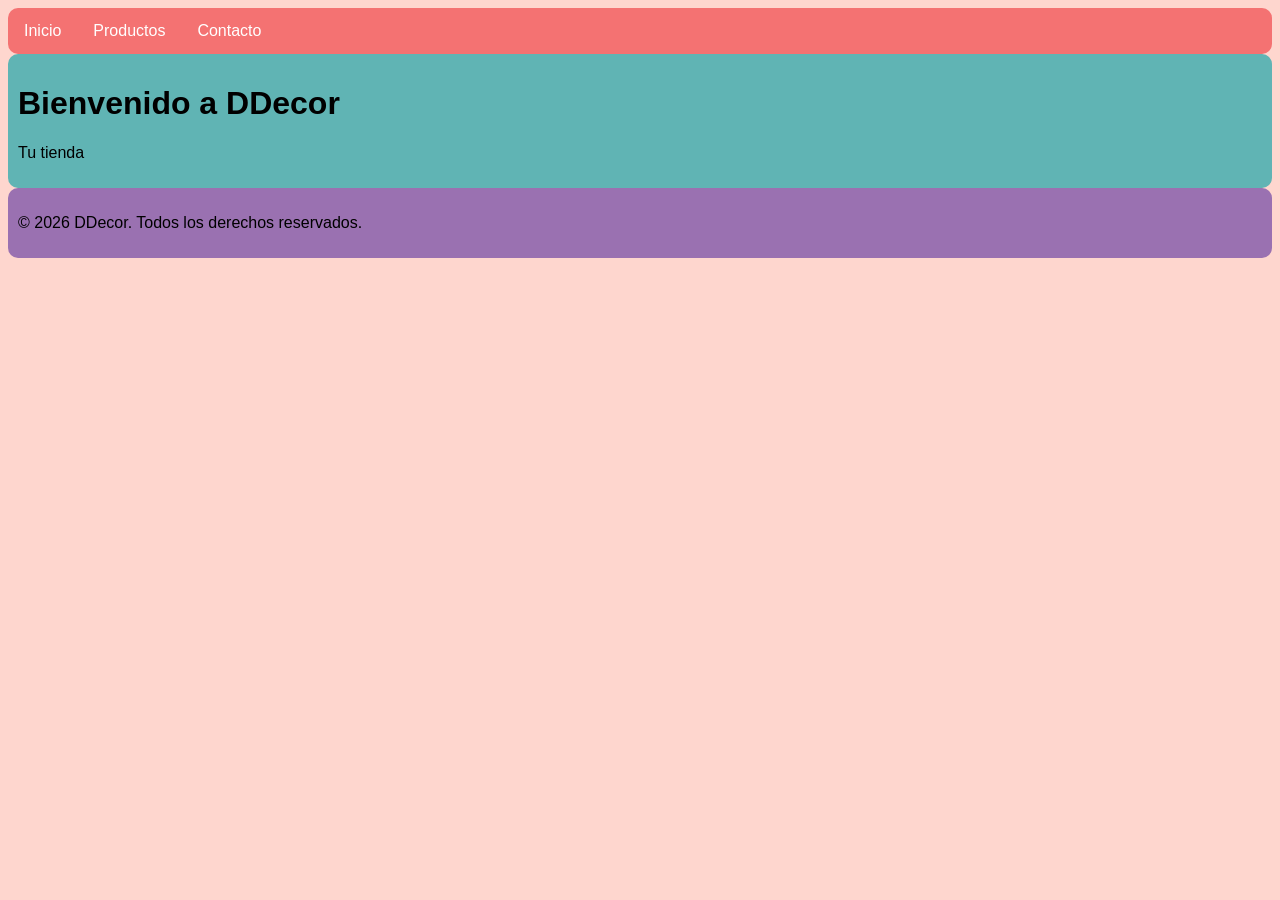
==== productos.html @ 36352ea7 "Creacion de la pagina base." ====
<!DOCTYPE html>
<html lang="es">

<head>
    <meta charset="UTF-8">
    <meta name="viewport" content="width=device-width, initial-scale=1.0">
    <link rel="stylesheet" href="style-base.css">
    <link rel="icon" href="static/ddecor_logo.png" type="image/x-icon">
    <title>DDecor - Productos</title>
</head>

<body>
    <nav>
        <ul class="nav-list">
            <li><a href="index.html">Inicio</a></li>
            <li><a href="productos.html">Productos</a></li>
            <li><a href="productos.html#footer">Contacto</a></li>
        </ul>
    </nav>
    <header>
        <h1>Bienvenido a DDecor</h1>
        <p>Tu tienda</p>    
    </header>
    <footer id="footer">
        <p>&copy; 2026 DDecor. Todos los derechos reservados.</p>
    </footer>
</body>

</html>
---- style-base.css ----
body {
    background-color: #FED6CE;
    font-family: Arial, Helvetica, sans-serif;
}

nav {
    background-color: #F47272;
    border-radius: 10px;
}

header {
    background-color: #60B4B4;
    border-radius: 10px;
    padding: 10px;
}

footer {
    background-color: #9A71B1;
    border-radius: 10px;
    padding: 10px;

}

.nav-list {
    list-style-type: none;
    margin: 0;
    padding: 0;
    list-style-type: none;
    overflow: hidden;
}

.nav-list li {
    float: left;
}

.nav-list li a {
    display: block;
    color: white;
    text-align: center;
    padding: 14px 16px;
    text-decoration: none;
}

.nav-list li a:hover {
    background-color: #111111;
    border-radius: 10px;
}

/*
    <!----color-1: #F47272;
        --color-2: #F6DEDA;
        --color-3: #9874B1;
        --color-4: #4E9BA3;
        --color-5: #323230; -->
*/
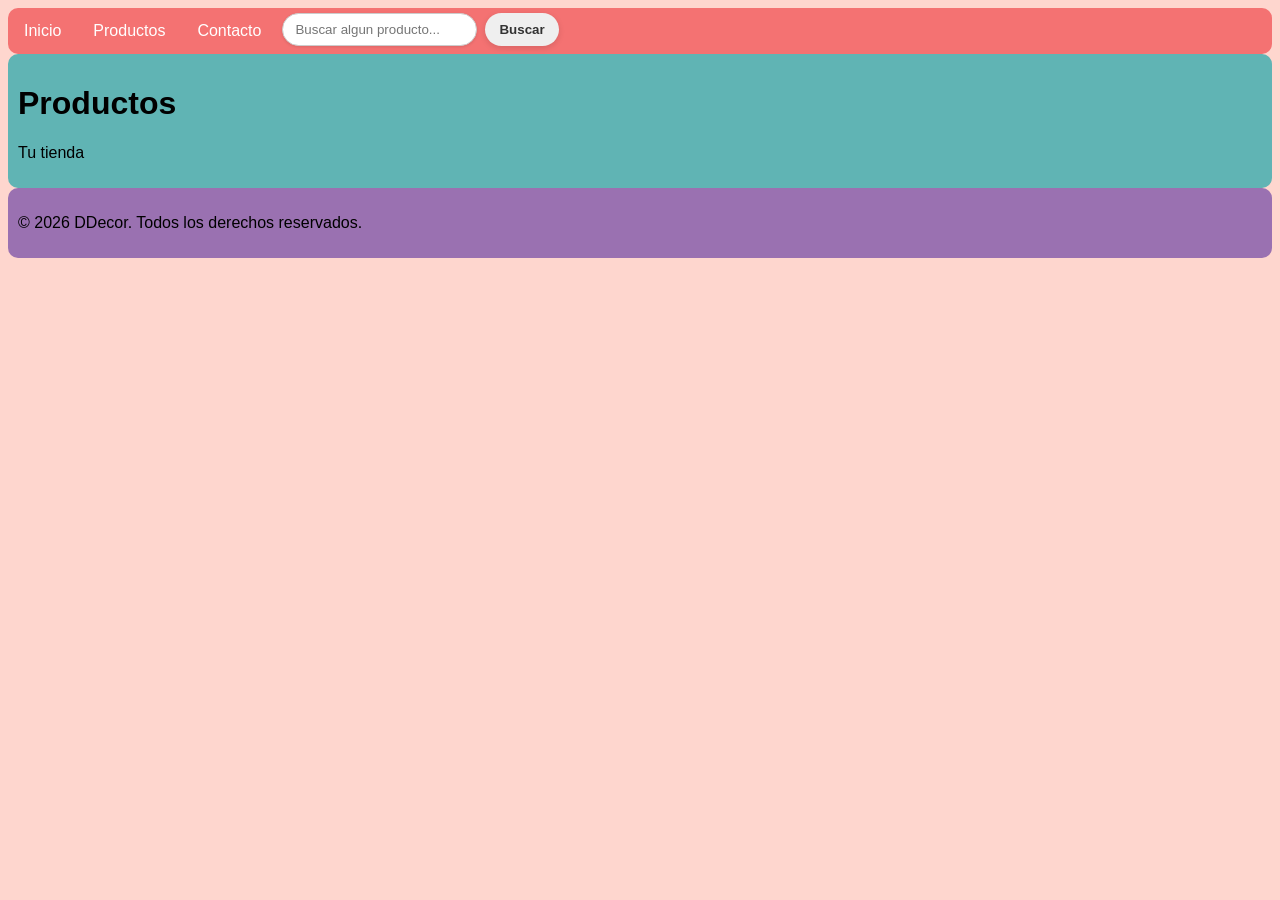
==== commit b7933edb: "Fix" ====
--- a/productos.html
+++ b/productos.html
@@ -15,15 +15,28 @@
             <li><a href="index.html">Inicio</a></li>
             <li><a href="productos.html">Productos</a></li>
             <li><a href="productos.html#footer">Contacto</a></li>
+            <li class="searchbar">
+                <input type="text" placeholder="Buscar algun producto..." id="searchInput">
+                <button onclick="searchRedirect()">Buscar</button>
+            </li>
         </ul>
     </nav>
     <header>
-        <h1>Bienvenido a DDecor</h1>
-        <p>Tu tienda</p>    
+        <h1>Productos</h1>
+        <p>Tu tienda</p>
     </header>
     <footer id="footer">
         <p>&copy; 2026 DDecor. Todos los derechos reservados.</p>
     </footer>
+
+    <script>
+        function searchRedirect() {
+            const searchTerm = document.getElementById('searchInput').value;
+            if (searchTerm.trim()) {
+                window.location.href = 'productos.html?search=' + encodeURIComponent(searchTerm);
+            }
+        }
+    </script>
 </body>
 
 </html>
--- a/style-base.css
+++ b/style-base.css
@@ -8,17 +8,39 @@
     border-radius: 10px;
 }
 
-header {
-    background-color: #60B4B4;
-    border-radius: 10px;
-    padding: 10px;
+.searchbar {
+    display: flex;
+    justify-content: center;
+    padding: 5px;
 }
 
-footer {
-    background-color: #9A71B1;
-    border-radius: 10px;
-    padding: 10px;
+.searchbar input[type="search"],
+.searchbar input[type="text"] {
+    width: 200%;
+    padding: 8px 12px;
+    border: 1px solid #ccc;
+    border-radius: 20px;
+    outline: none;
+    box-shadow: 0 1px 3px rgba(0, 0, 0, 0.1);
+}
 
+.searchbar input[type="search"]:focus,
+.searchbar input[type="text"]:focus {
+    border-color: #60B4B4;
+    box-shadow: 0 0 0 3px rgba(96, 180, 180, 0.12);
+}
+
+.searchbar button,
+.searchbar input[type="submit"] {
+    margin-left: 8px;
+    padding: 8px 14px;
+    color: #333;
+    border: none;
+    border-radius: 20px;
+    cursor: pointer;
+    font-weight: 600;
+    box-shadow: 0 2px 6px rgba(0,0,0,0.12);
+    transition: background-color 0.18s ease, transform 0.08s ease;
 }
 
 .nav-list {
@@ -46,6 +68,20 @@
     border-radius: 10px;
 }
 
+header {
+    background-color: #60B4B4;
+    border-radius: 10px;
+    padding: 10px;
+}
+
+footer {
+    background-color: #9A71B1;
+    border-radius: 10px;
+    padding: 10px;
+
+}
+
+
 /*
     <!----color-1: #F47272;
         --color-2: #F6DEDA;
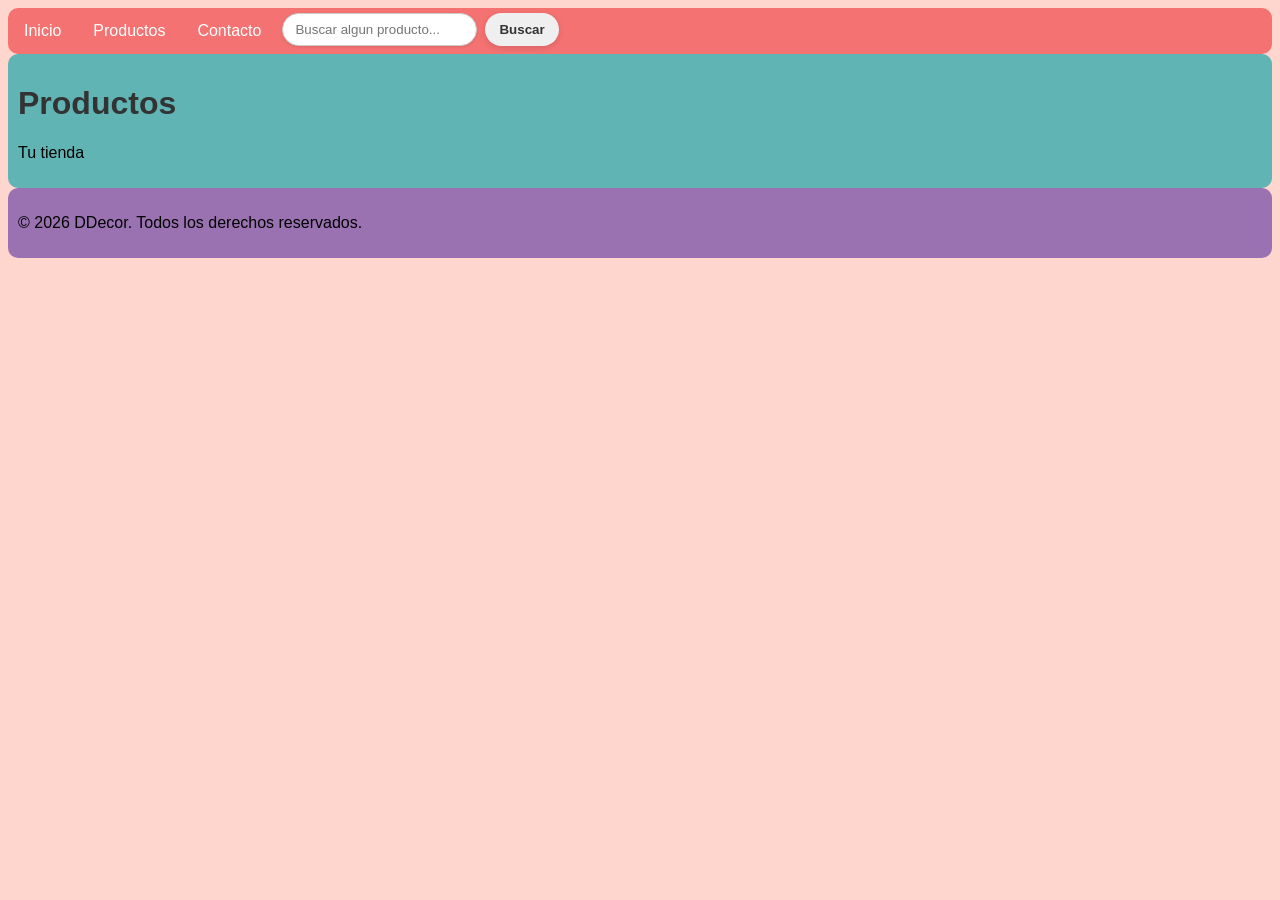
==== commit 38139675: "Se agrego la base del carrusel y carpeta de imagenes estaticas" ====
--- a/productos.html
+++ b/productos.html
@@ -22,7 +22,7 @@
         </ul>
     </nav>
     <header>
-        <h1>Productos</h1>
+        <h1 style="color: #333;">Productos</h1>
         <p>Tu tienda</p>
     </header>
     <footer id="footer">
